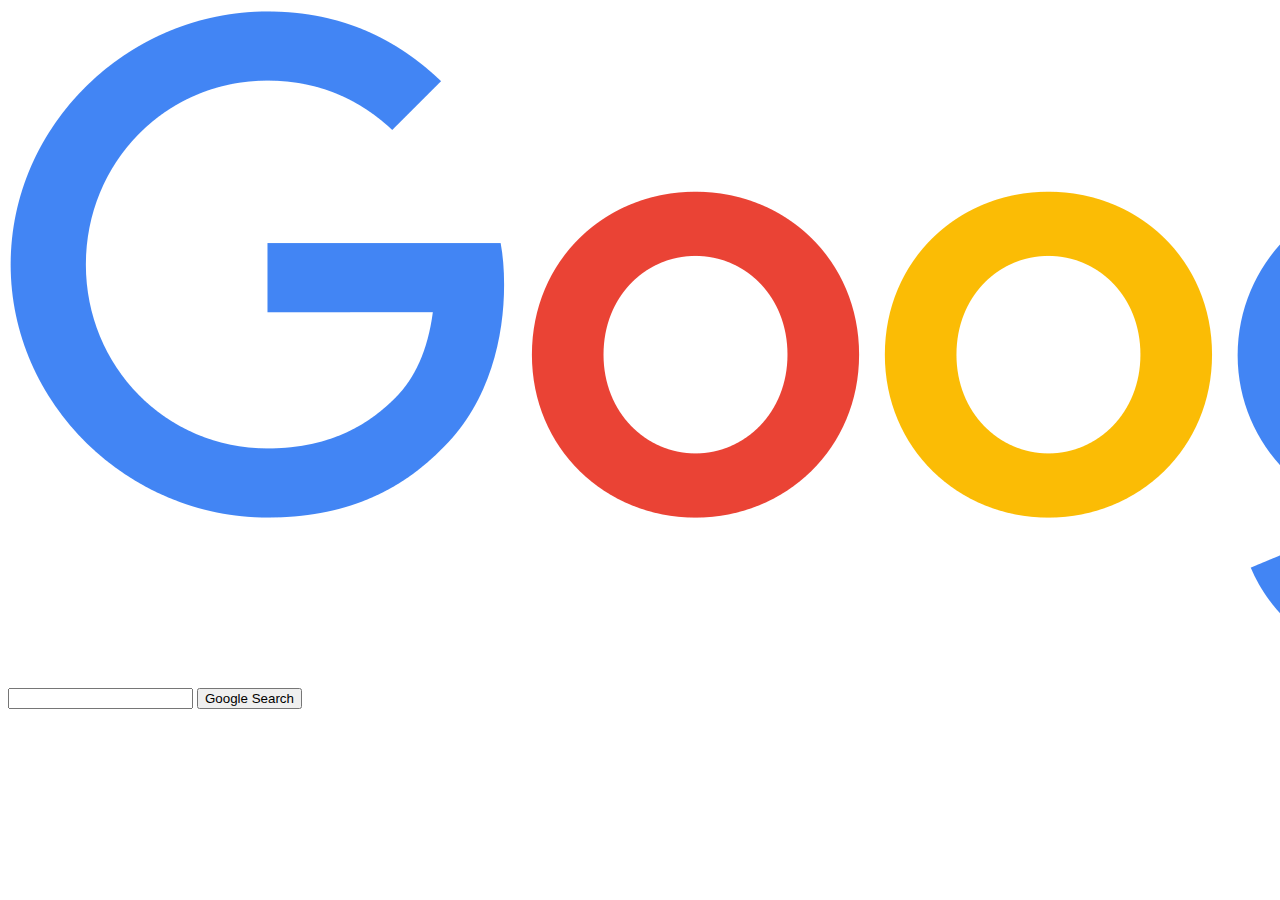
==== project0/src/index.html @ 273cc96d "Set up CS50W 2020 version" ====
<!DOCTYPE html>
<html lang="en">
    <head>
        <title>Search</title>
    </head>
    <body>
        <img src="img/google.png">
        <form action="https://google.com/search">
            <input type="text" name="q">
            <input type="submit" value="Google Search">
        </form>
    </body>
</html>
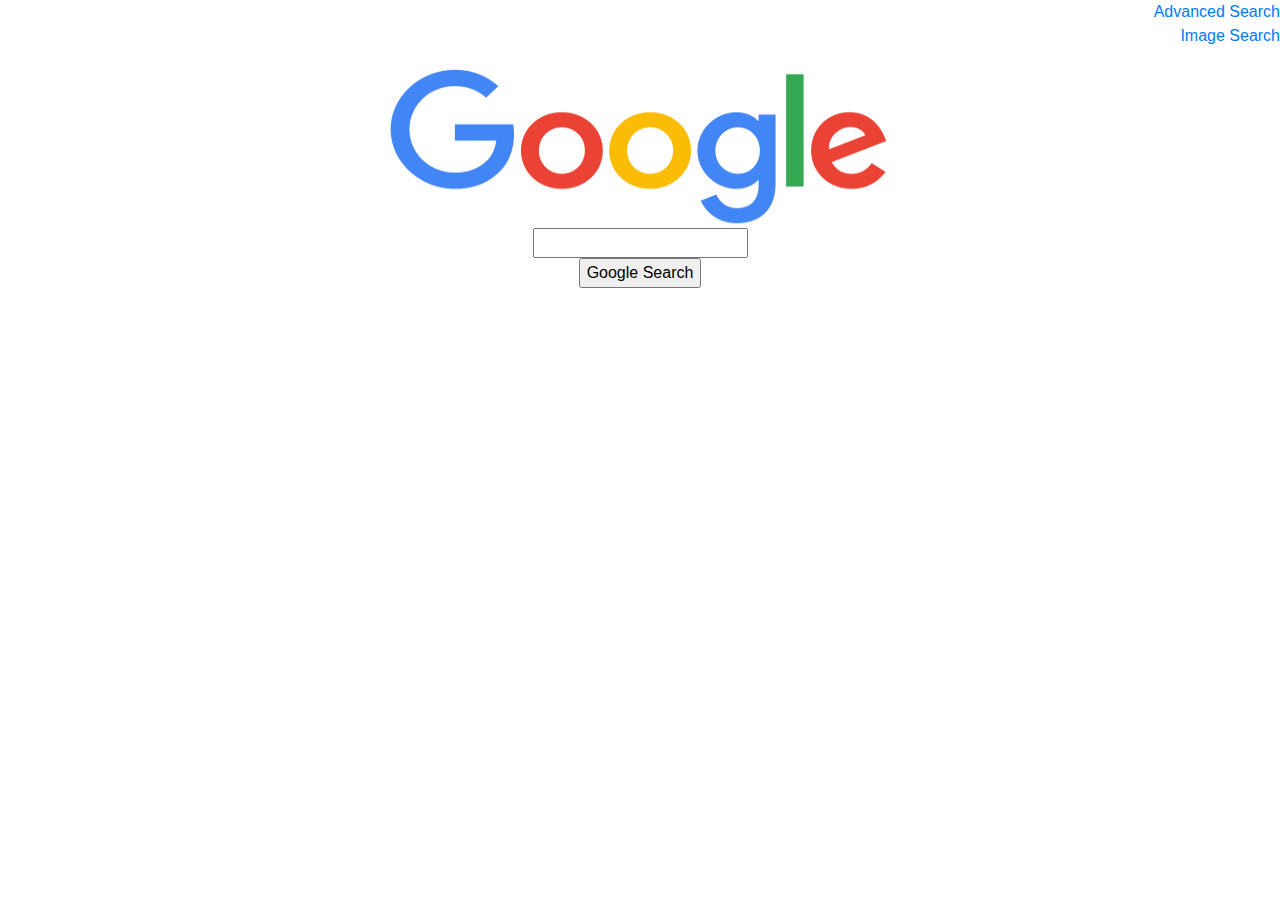
==== commit 80445351: "Create basic functionality for index.html" ====
--- a/project0/src/index.html
+++ b/project0/src/index.html
@@ -2,11 +2,19 @@
 <html lang="en">
     <head>
         <title>Search</title>
+        <link rel="stylesheet" href="https://stackpath.bootstrapcdn.com/bootstrap/4.3.1/css/bootstrap.min.css" integrity="sha384-ggOyR0iXCbMQv3Xipma34MD+dH/1fQ784/j6cY/iJTQUOhcWr7x9JvoRxT2MZw1T" crossorigin="anonymous">
+        <link rel="stylesheet" href="css/primary.css">
     </head>
     <body>
-        <img src="img/google.png">
+        <div>
+            <a href=adv_search.html>Advanced Search</a>
+            <br> 
+            <a href=img_search.html>Image Search</a>
+        </div>
+        <img id="google_logo" alt="Google" src="img/google.png" title="Google">
         <form action="https://google.com/search">
             <input type="text" name="q">
+            <br>
             <input type="submit" value="Google Search">
         </form>
     </body>
--- a/project0/src/css/primary.css
+++ b/project0/src/css/primary.css
@@ -0,0 +1,20 @@
+body {
+    text-align: center;
+}
+
+form {
+    display: inline-block;
+}
+
+div {
+    text-align: right;
+}
+
+#google_logo {
+    display: block;
+    margin-left: auto;
+    margin-right: auto;
+    padding-top:21px;
+    width: 500px;
+    height: 180px;
+}
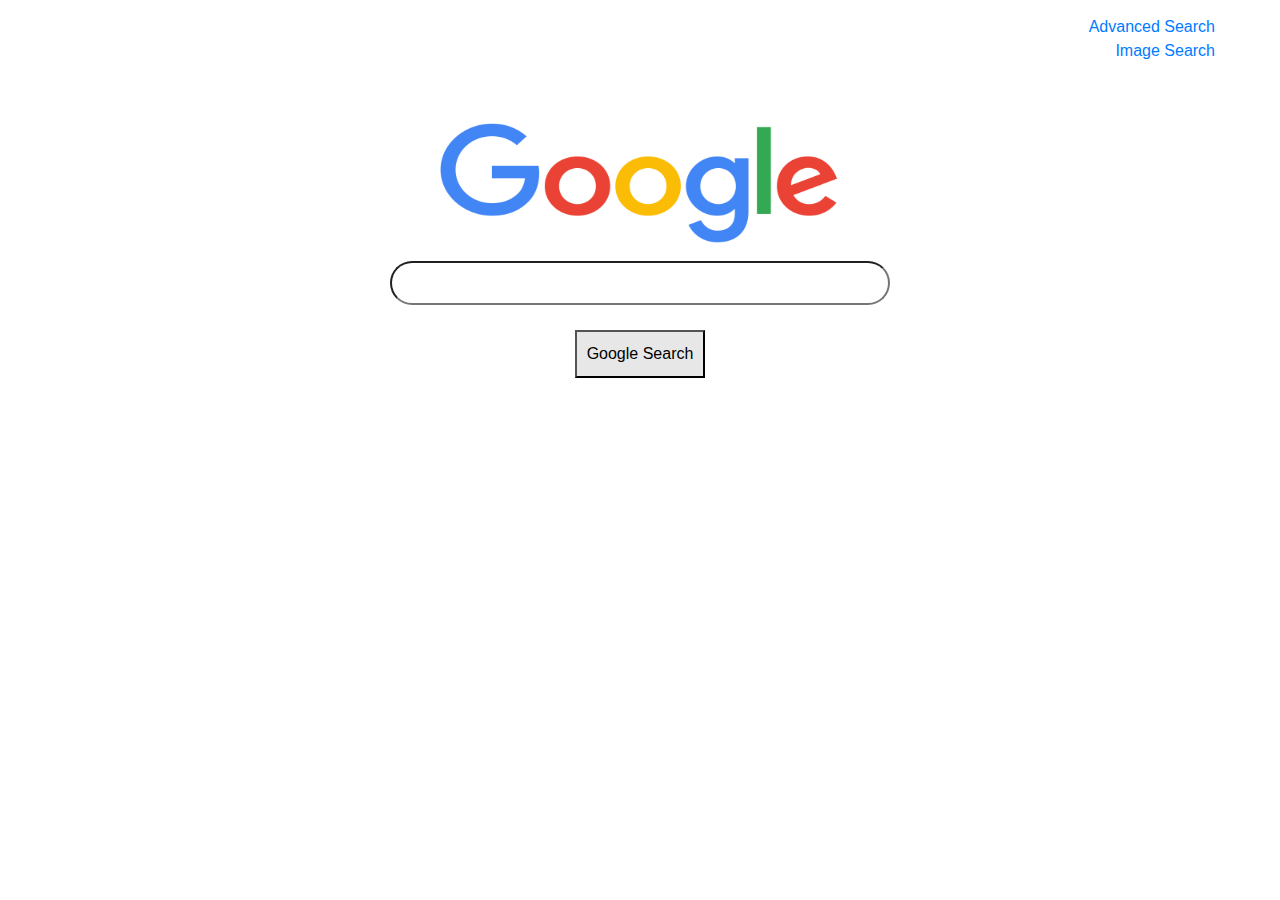
==== commit 500c0c04: "Implement Google homepage" ====
--- a/project0/src/index.html
+++ b/project0/src/index.html
@@ -11,11 +11,12 @@
             <br> 
             <a href=img_search.html>Image Search</a>
         </div>
-        <img id="google_logo" alt="Google" src="img/google.png" title="Google">
-        <form action="https://google.com/search">
-            <input type="text" name="q">
-            <br>
-            <input type="submit" value="Google Search">
-        </form>
+        <br style="display:block; margin-bottom:10em;">
+        <img class="logo" alt="Google" src="img/google.png" title="Google">
+            <form action="https://google.com/search">
+                <input class="search_bar" type="text" name="q">
+                <br>
+                <input class="search_button" type="submit" value="Google Search">
+            </form>
     </body>
 </html>
--- a/project0/src/css/primary.css
+++ b/project0/src/css/primary.css
@@ -7,14 +7,40 @@
 }
 
 div {
+    margin:15px;
     text-align: right;
 }
 
-#google_logo {
+a {
+    padding: 25px;
+    margin:25px;
+}
+
+.search_bar {
+    width: 500px;
+    border-radius:25px;
+    margin:15px;
+    padding:8px;
+}
+
+.search_button {
+    color: black;
+    background-color:#e7e7e7;
+    text-align: center;
+    display: inline-block;
+    margin:10px;
+    padding:10px;
+}
+
+.search_button:hover {
+    border: 1px;
+}
+
+.logo {
     display: block;
     margin-left: auto;
     margin-right: auto;
     padding-top:21px;
-    width: 500px;
-    height: 180px;
+    width: 400px;
+    height: 144px;
 }
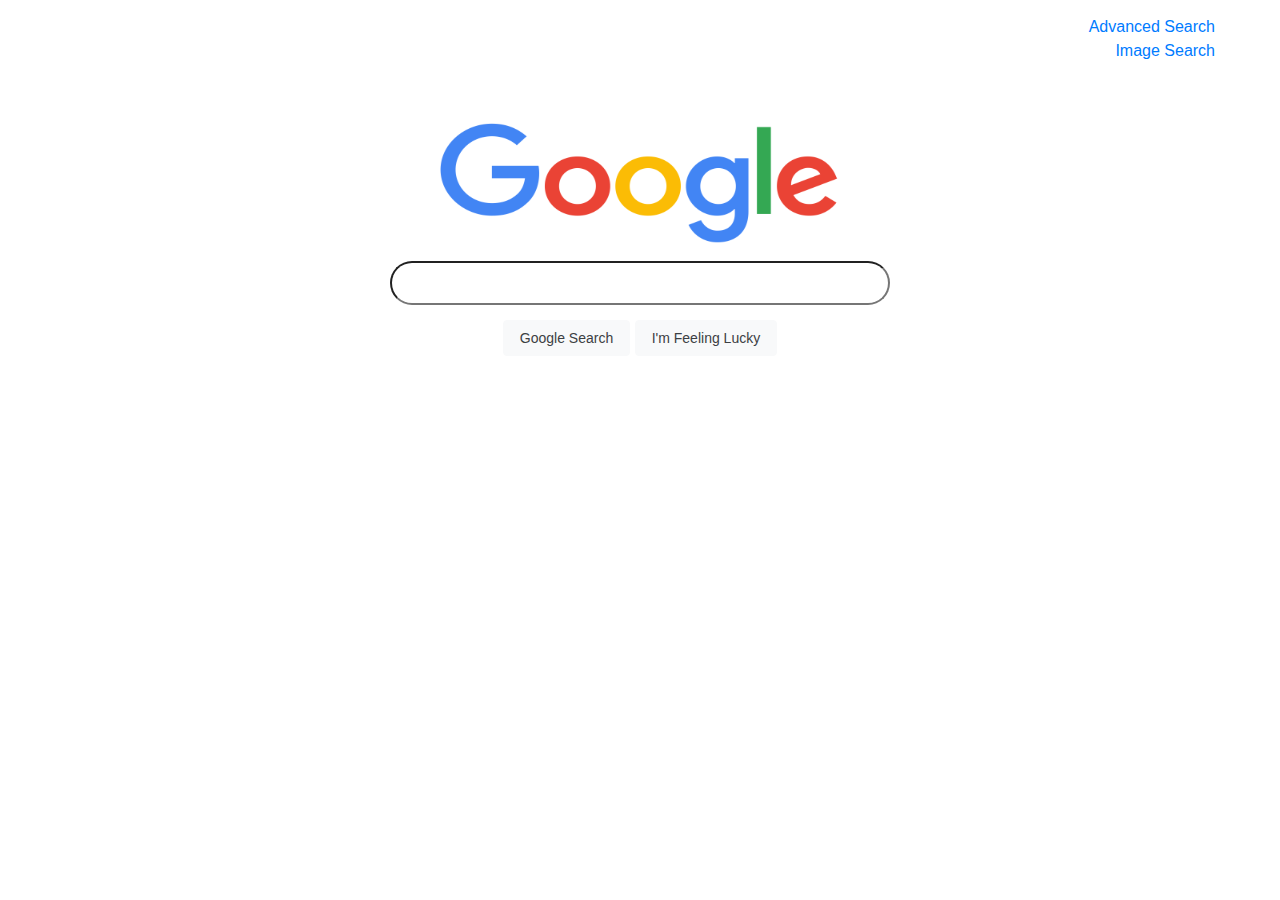
==== commit 27896f78: "Finish Project 0" ====
--- a/project0/src/index.html
+++ b/project0/src/index.html
@@ -1,22 +1,38 @@
 <!DOCTYPE html>
 <html lang="en">
-    <head>
-        <title>Search</title>
-        <link rel="stylesheet" href="https://stackpath.bootstrapcdn.com/bootstrap/4.3.1/css/bootstrap.min.css" integrity="sha384-ggOyR0iXCbMQv3Xipma34MD+dH/1fQ784/j6cY/iJTQUOhcWr7x9JvoRxT2MZw1T" crossorigin="anonymous">
-        <link rel="stylesheet" href="css/primary.css">
-    </head>
-    <body>
-        <div>
-            <a href=adv_search.html>Advanced Search</a>
-            <br> 
-            <a href=img_search.html>Image Search</a>
-        </div>
-        <br style="display:block; margin-bottom:10em;">
-        <img class="logo" alt="Google" src="img/google.png" title="Google">
-            <form action="https://google.com/search">
-                <input class="search_bar" type="text" name="q">
-                <br>
-                <input class="search_button" type="submit" value="Google Search">
-            </form>
-    </body>
+  <head>
+    <title>Search</title>
+    <link
+      rel="stylesheet"
+      href="https://stackpath.bootstrapcdn.com/bootstrap/4.3.1/css/bootstrap.min.css"
+      integrity="sha384-ggOyR0iXCbMQv3Xipma34MD+dH/1fQ784/j6cY/iJTQUOhcWr7x9JvoRxT2MZw1T"
+      crossorigin="anonymous"
+    />
+    <link rel="stylesheet" href="css/general.css" />
+  </head>
+  <body>
+    <div>
+      <a href="adv_search.html">Advanced Search</a>
+      <br />
+      <a href="img_search.html">Image Search</a>
+    </div>
+    <br style="display: block; margin-bottom: 10em" />
+    <img id="logo" alt="Google" src="img/google.png" title="Google" />
+    <form action="https://google.com/search">
+      <input id="search_bar" type="text" name="q" />
+      <br />
+      <input
+        class="search_button"
+        name="btnG"
+        type="submit"
+        value="Google Search"
+      />
+      <input
+        class="search_button"
+        name="btnI"
+        type="submit"
+        value="I'm Feeling Lucky"
+      />
+    </form>
+  </body>
 </html>
--- a/project0/src/css/general.css
+++ b/project0/src/css/general.css
@@ -0,0 +1,53 @@
+body {
+  text-align: center;
+}
+
+form {
+  display: inline-block;
+}
+
+div {
+  margin: 15px;
+  text-align: right;
+}
+
+a {
+  padding: 25px;
+  margin: 25px;
+}
+
+.search_button {
+  background-color: #f8f9fa;
+  color: #3c4043;
+  font-family: arial, sans-serif;
+  font-size: 14px;
+  padding: 0 16px;
+  line-height: 27px;
+  text-align: center;
+  border: 1px solid #f8f9fa;
+  border-radius: 4px;
+  height: 36px;
+  min-width: 54px;
+  cursor: pointer;
+  user-select: none;
+}
+
+.search_button:hover {
+  background-color: #e7e7e7;
+}
+
+#search_bar {
+  margin: 15px;
+  padding: 8px;
+  width: 500px;
+  border-radius: 25px;
+}
+
+#logo {
+  margin-left: auto;
+  margin-right: auto;
+  padding-top: 21px;
+  width: 400px;
+  height: 144px;
+  display: block;
+}
